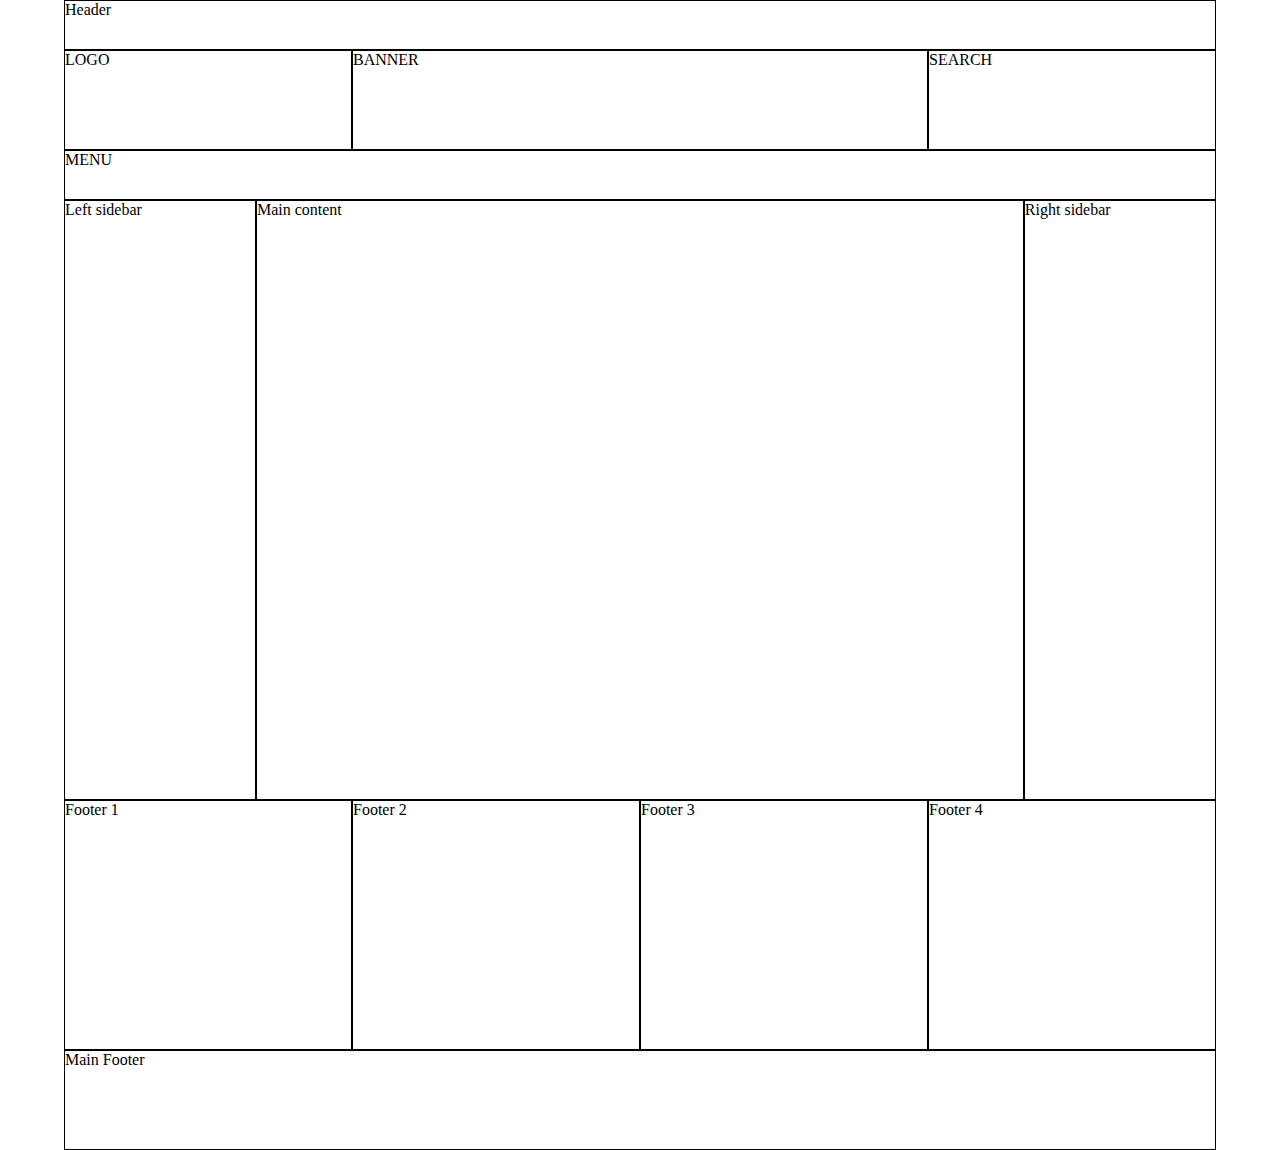
==== index.html @ 10656161 "media query and responsive designing" ====
<!doctype html>
<html lang="en">
    <head>
        <meta charset="UTF-8"/>
        <title>Home</title>
        <link rel="stylesheet" href="css/style.css"/>
    </head>

    <body>

        <section>
            <div class="container">
                <div class="row">
                    <div class="col-12 h-50">
                        Header
                    </div>
                </div>
            </div>
        </section>

        <section>
            <div class="container">
                <div class="row">
                    <div class="col-3 col-m6 h-100 test">LOGO</div>
                    <div class="col-6 col-m12 h-100 test-2">BANNER</div>
                    <div class="col-3 col-m6 h-100 ">SEARCH</div>
                </div>
            </div>
        </section>

        <section>
            <div class="container">
                <div class="row">
                    <div class="col-12 h-50">
                        MENU
                    </div>
                </div>
            </div>
        </section>

        <section>
            <div class="container">
                <div class="row">
                    <div class="col-2 col-m4 h-600">Left sidebar</div>
                    <div class="col-8 col-m8 h-600">Main content</div>
                    <div class="col-2 md-none h-600">Right sidebar</div>
                </div>
            </div>
        </section>

        <section>
            <div class="container">
                <div class="row">
                    <div class="col-3 col-m6 h-250">Footer 1</div>
                    <div class="col-3 col-m6 h-250">Footer 2</div>
                    <div class="col-3 col-m6 h-250">Footer 3</div>
                    <div class="col-3 col-m6 h-250">Footer 4</div>
                </div>
            </div>
        </section>

        <section>
            <div class="container">
                <div class="row">
                    <div class="col-12 h-100">
                        Main Footer
                    </div>
                </div>
            </div>
        </section>


    </body>

</html>
---- css/style.css ----
*{
    box-sizing: border-box;
    margin: 0px;
    padding: 0px;
}

.col-1{ width: 8.33%; }
.col-2{ width: 16.66%; }
.col-3{ width: 25%; }
.col-4{ width: 33.33%; }
.col-5{ width: 41.66%; }
.col-6{ width: 50%; }
.col-7{ width: 58.33%; }
.col-8{ width: 66.66%; }
.col-9{ width: 75%; }
.col-10{ width: 83.33%; }
.col-11{ width: 91.66%; }
.col-12{ width: 100%; }


[class*='col-']{
    float: left;
    border: 1px solid black;
}

.row:after{
    content: '';
    clear: both;
    display: block;
}

.container{
    width: 90%;
    height: auto;
    margin: 0 auto;
}

/*@media screen and (max-width: 800px) and (min-width: 600px){*/
/*    .test{ background-color: green; }*/
/*}*/



/*@media screen and (max-width: 720px) and (min-width: 550px){*/
/*    .test-2{*/
/*        background-color: lightskyblue;*/
/*    }*/
/*}*/


@media screen and (max-width: 520px){
    [class*='col-']{
        width: 100%;
    }
}

@media screen and (min-width: 521px) and (max-width: 1000px) {
    .col-m1{ width: 8.33%; }
    .col-m2{ width: 16.66%; }
    .col-m3{ width: 25%; }
    .col-m4{ width: 33.33%; }
    .col-m5{ width: 41.66%; }
    .col-m6{ width: 50%; }
    .col-m7{ width: 58.33%; }
    .col-m8{ width: 66.66%; }
    .col-m9{ width: 75%; }
    .col-m10{ width: 83.33%; }
    .col-m11{ width: 91.66%; }
    .col-m12{ width: 100%; }

    .md-none{ display: none; }
}

.h-200{ height: 200px; }
.h-50{ height: 50px; }
.h-250{ height: 250px; }
.h-600{ height: 600px; }
.h-100{ height: 100px}
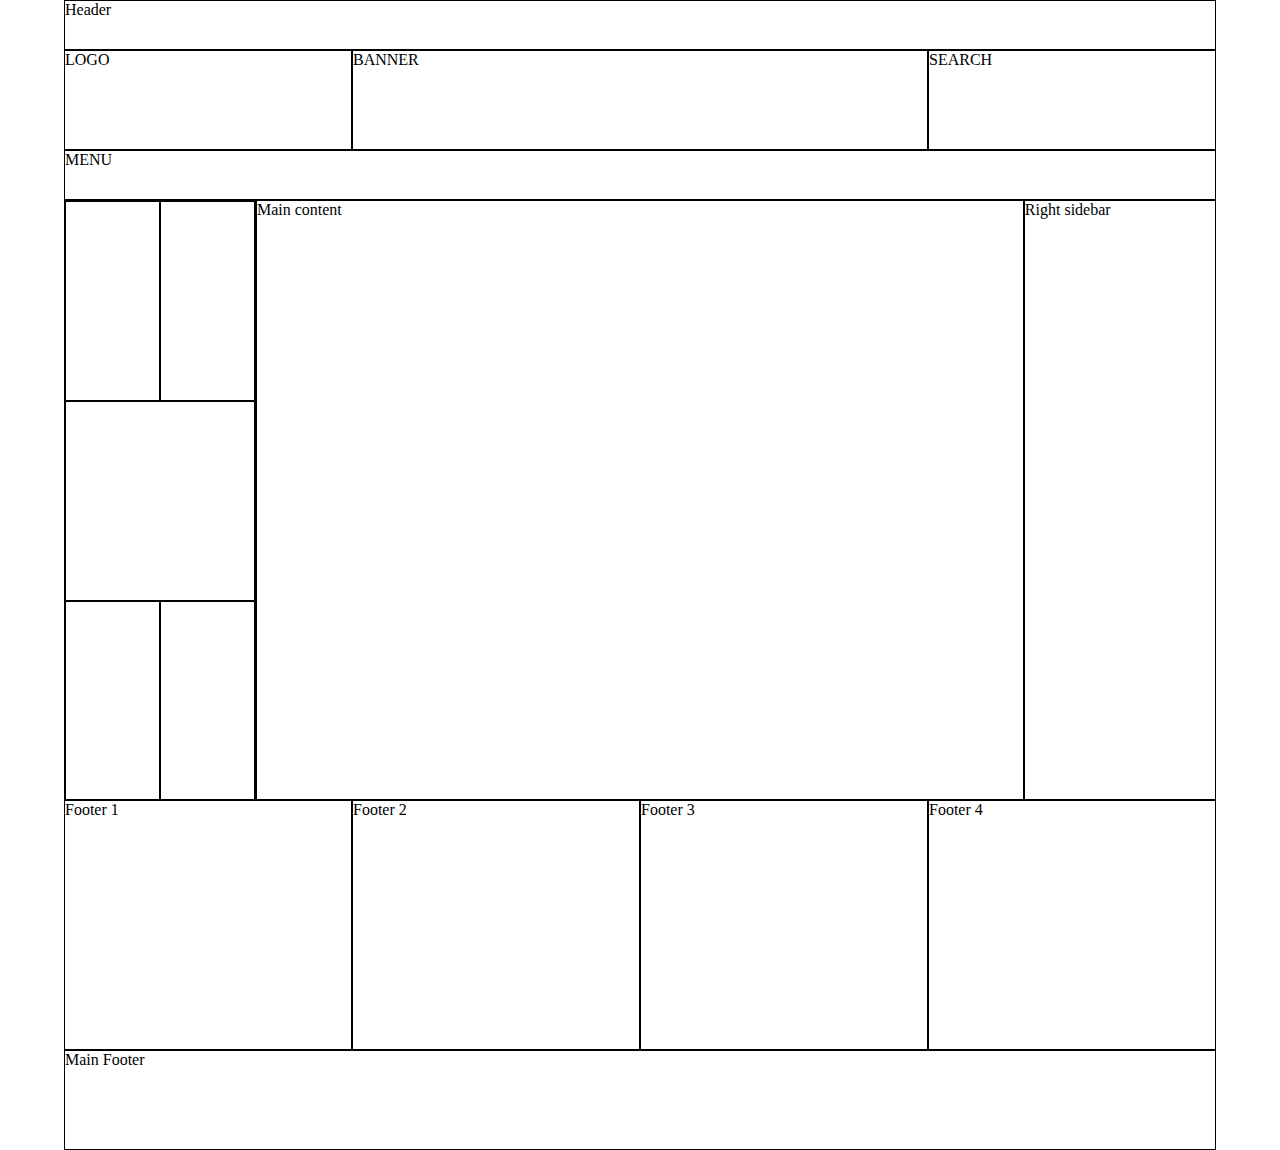
==== commit d975bd8c: "position transform practice" ====
--- a/index.html
+++ b/index.html
@@ -20,10 +20,10 @@
 
         <section>
             <div class="container">
-                <div class="row">
+                <div class="row p-relative">
                     <div class="col-3 col-m6 h-100 test">LOGO</div>
                     <div class="col-6 col-m12 h-100 test-2">BANNER</div>
-                    <div class="col-3 col-m6 h-100 ">SEARCH</div>
+                    <div class="col-3 col-m6 search-position-tab h-100 ">SEARCH</div>
                 </div>
             </div>
         </section>
@@ -41,7 +41,17 @@
         <section>
             <div class="container">
                 <div class="row">
-                    <div class="col-2 col-m4 h-600">Left sidebar</div>
+                    <div class="col-2 col-m4 h-600">
+                        <div class="row">
+                            <div class="col-6 h-200"></div>
+                            <div class="col-6 h-200"></div>
+
+                            <div class="col-12 h-200"></div>
+
+                            <div class="col-6 h-200"></div>
+                            <div class="col-6 h-200"></div>
+                        </div>
+                    </div>
                     <div class="col-8 col-m8 h-600">Main content</div>
                     <div class="col-2 md-none h-600">Right sidebar</div>
                 </div>
--- a/css/style.css
+++ b/css/style.css
@@ -69,6 +69,14 @@
     .col-m12{ width: 100%; }
 
     .md-none{ display: none; }
+
+    .search-position-tab{
+        position: absolute;
+        right: 0px;
+    }
+    .p-relative{
+        position: relative;
+    }
 }
 
 .h-200{ height: 200px; }
